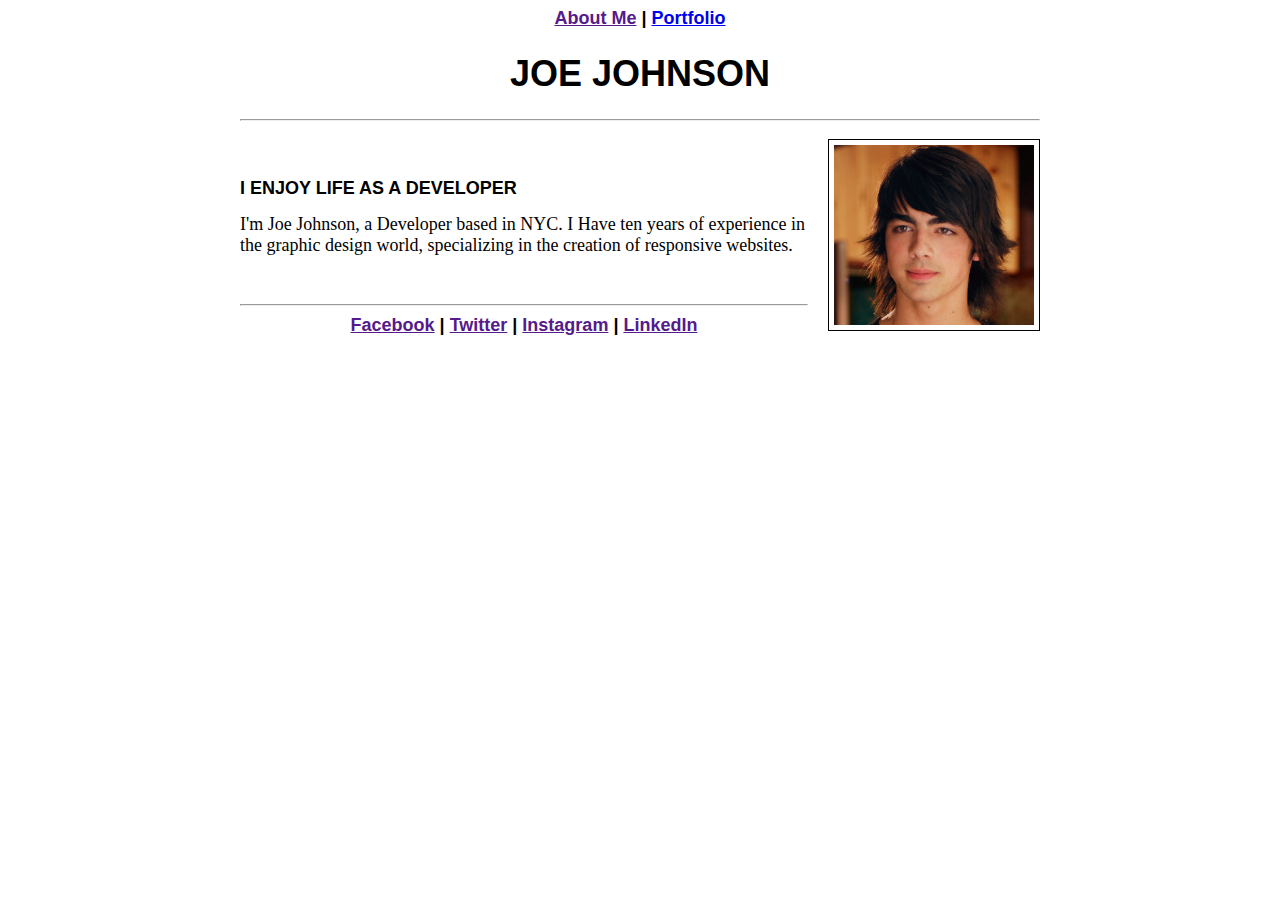
==== index.html @ e4595de2 "all the files" ====
<!doctype: html>
<html>
	<head>
		<title>About Me</title>
		<link href="style.css" type="text/css" rel="stylesheet"/>
	</head>
	
<body>
	<div id="page-wrap">
	<p>
		<nav>
			<a href="">About Me</a> | <a href="portfolio.html">Portfolio</a>
		</nav>
	</p>

<div class="linetop"></div>

	<h1>JOE JOHNSON</h1>

<hr>

<p>
	<img src="images/joe_jonas.jpg" alt="joe jonas with a beautiful lesbian mullet" title="joe jonas"></img>

	<br>
	<h2>I ENJOY LIFE AS A DEVELOPER</h2>


		I'm Joe Johnson, a Developer based in NYC. I Have ten years of experience in the graphic design world, specializing in the creation of responsive websites.
</p>
<br>
<hr>

	<nav>
		<a href="">Facebook</a> | <a href="">Twitter</a> | <a href="">Instagram</a> | <a href="">LinkedIn</a>
	</nav>
<div class="linebottom"></div>
</div>
</body>
</html>
---- style.css ----
h1, nav{
	font-family: helvetica;
	text-align: center;
}

h2{
	font-family: helvetica;
	font-size: 18px;
	text-align: left;
}

nav{
	font-weight:bold;
	font-style: underline;
	text-align: center;
}

nav, h1{
	text-align: center;
}

body {
	font-family: times;
	font-size: 18px;
}

img{
	max-width: 25%;
	max-height: auto;
	text-align: right;
    float: right;
    border: 1px solid black;
    padding: 5px;
    margin: 0px 0px 15px 20px;
}

#page-wrap {
     width: 800px;
     margin: 0 auto;
}
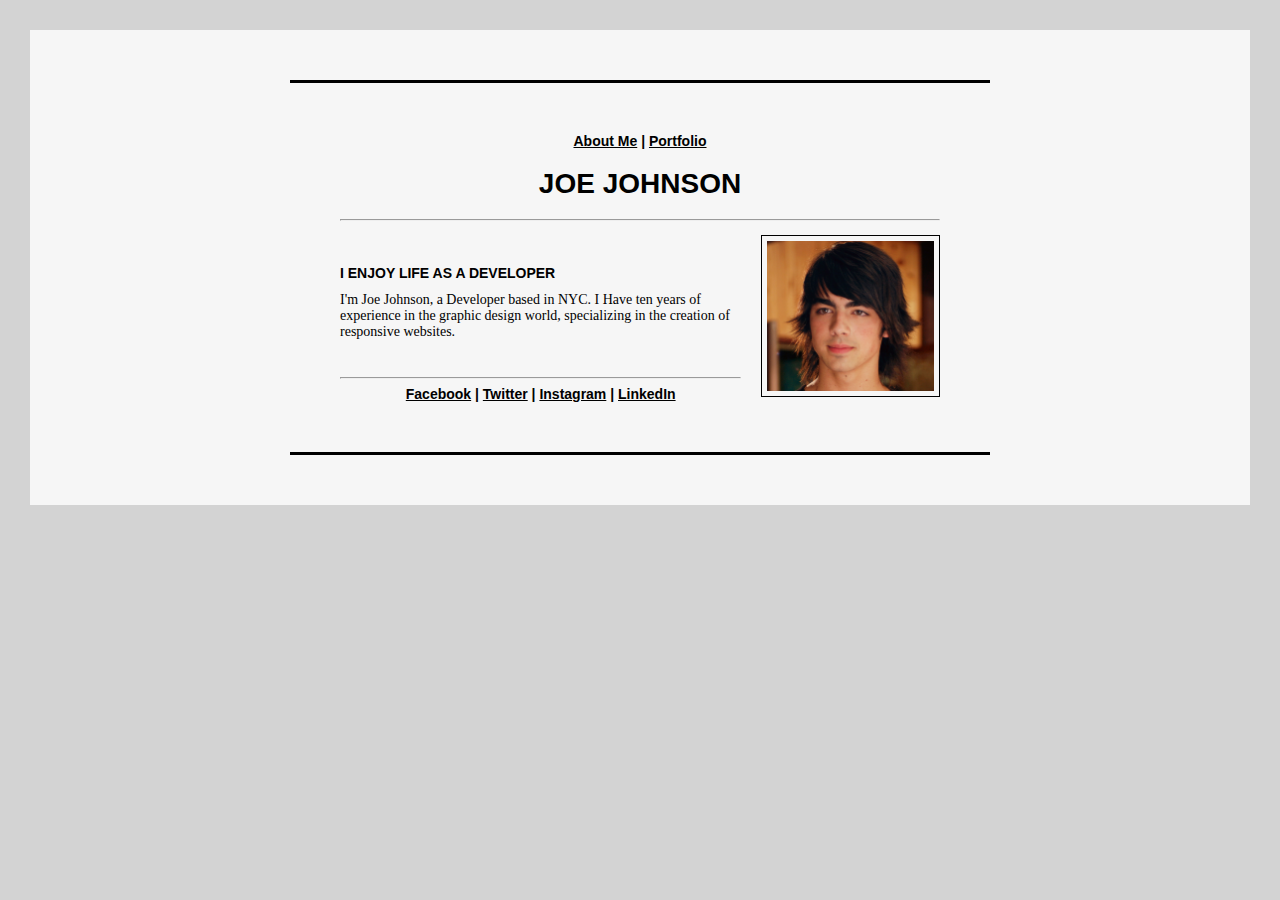
==== commit 3fad5ecf: "added most of the html and css" ====
--- a/index.html
+++ b/index.html
@@ -1,23 +1,19 @@
-<!doctype: html>
+<!DOCTYPE html>
 <html>
 	<head>
-		<title>About Me</title>
-		<link href="style.css" type="text/css" rel="stylesheet"/>
+		<title>Online Resume | About Me</title>
+		<link href="css/style.css" type="text/css" rel="stylesheet"/>
 	</head>
 	
 <body>
 	<div id="page-wrap">
-	<p>
 		<nav>
-			<a href="">About Me</a> | <a href="portfolio.html">Portfolio</a>
+			<a href="#">About Me</a> | <a href="portfolio.html">Portfolio</a>
 		</nav>
-	</p>
-
-<div class="linetop"></div>
 
 	<h1>JOE JOHNSON</h1>
 
-<hr>
+	<hr>
 
 <p>
 	<img src="images/joe_jonas.jpg" alt="joe jonas with a beautiful lesbian mullet" title="joe jonas"></img>
@@ -27,14 +23,14 @@
 
 
 		I'm Joe Johnson, a Developer based in NYC. I Have ten years of experience in the graphic design world, specializing in the creation of responsive websites.
+		
 </p>
 <br>
-<hr>
+	<hr>
 
 	<nav>
 		<a href="">Facebook</a> | <a href="">Twitter</a> | <a href="">Instagram</a> | <a href="">LinkedIn</a>
 	</nav>
-<div class="linebottom"></div>
 </div>
 </body>
 </html>--- a/css/style.css
+++ b/css/style.css
@@ -0,0 +1,57 @@
+html{
+	background-color: #d3d3d3;
+}
+
+body {
+	font-family: times;
+	font-size: 14px;
+	background-color: #f6f6f6;
+	margin:30px;
+	padding: 50px;
+}
+
+h1, h2{
+	text-transform: uppercase;
+}
+h1, nav{
+	font-family: helvetica;
+	text-align: center;
+}
+
+h2{
+	font-family: helvetica;
+	font-size: 14px;
+	text-align: left;
+}
+
+nav{
+	font-weight:bold;
+	font-style: underline;
+	text-align: center;
+}
+
+a{
+	color:black;
+}
+
+nav, h1{
+	text-align: center;
+}
+
+img{
+	max-height: 150px;
+	max-width: auto;
+	text-align: right;
+    float: right;
+    border: 1px solid black;
+    padding: 5px;
+    margin: 0px 0px 15px 20px;
+}
+
+#page-wrap {
+     width: 600px;
+     margin: 0 auto;
+     border-top: black solid 3px;
+	 border-bottom: black solid 3px;
+	 padding: 50px
+}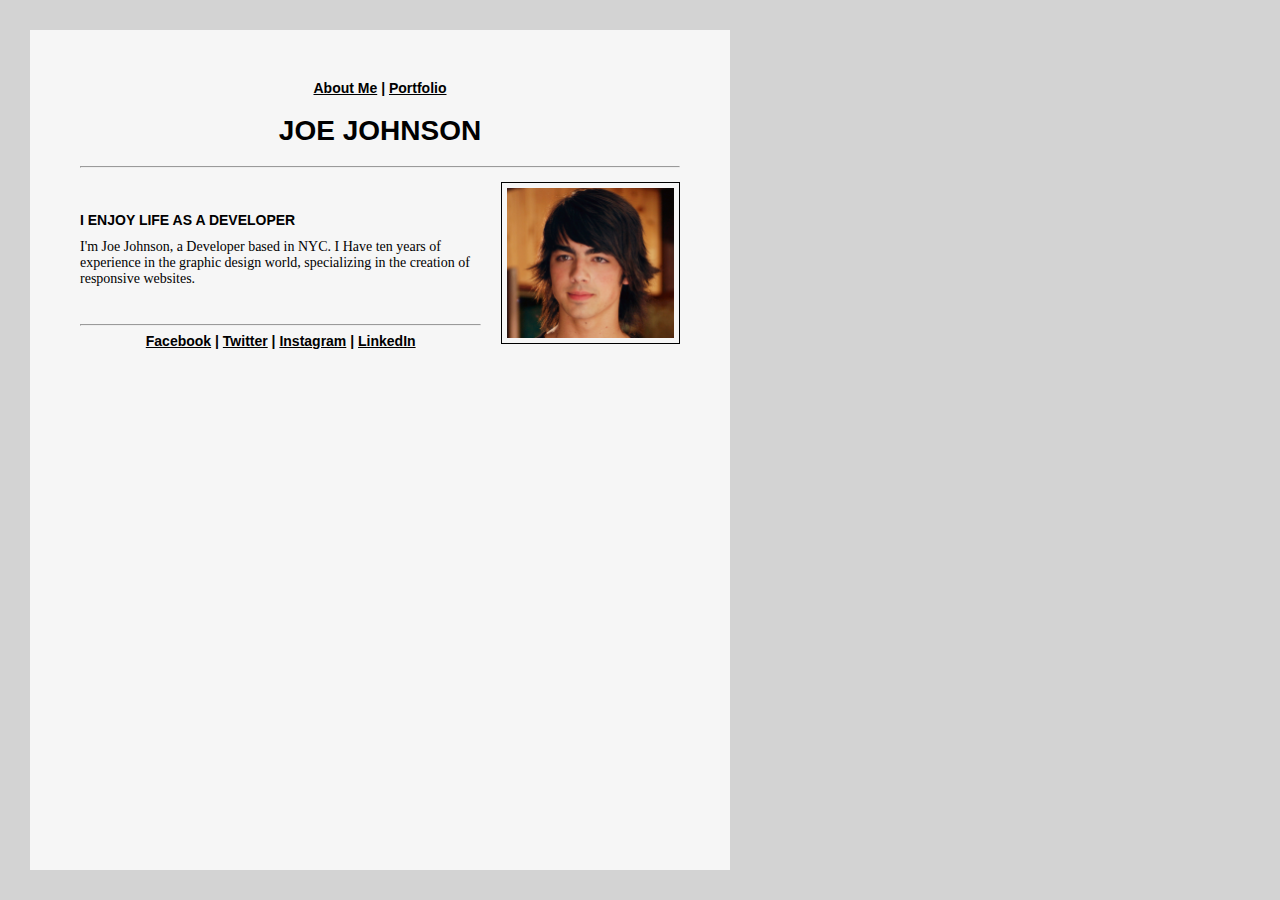
==== commit f5d37d32: "created portfolio .html and .css pages" ====
--- a/index.html
+++ b/index.html
@@ -1,19 +1,21 @@
-<!DOCTYPE html>
+<!doctype: html>
 <html>
 	<head>
-		<title>Online Resume | About Me</title>
-		<link href="css/style.css" type="text/css" rel="stylesheet"/>
+		<title>About Me</title>
+		<link href="style.css" type="text/css" rel="stylesheet"/>
 	</head>
 	
 <body>
-	<div id="page-wrap">
+	<div id="wrapper">
+	<p>
 		<nav>
-			<a href="#">About Me</a> | <a href="portfolio.html">Portfolio</a>
+			<a href="">About Me</a> | <a href="portfolio.html">Portfolio</a>
 		</nav>
+	</p>
 
 	<h1>JOE JOHNSON</h1>
 
-	<hr>
+<hr>
 
 <p>
 	<img src="images/joe_jonas.jpg" alt="joe jonas with a beautiful lesbian mullet" title="joe jonas"></img>
@@ -23,10 +25,9 @@
 
 
 		I'm Joe Johnson, a Developer based in NYC. I Have ten years of experience in the graphic design world, specializing in the creation of responsive websites.
-		
 </p>
 <br>
-	<hr>
+<hr>
 
 	<nav>
 		<a href="">Facebook</a> | <a href="">Twitter</a> | <a href="">Instagram</a> | <a href="">LinkedIn</a>
--- a/style.css
+++ b/style.css
@@ -0,0 +1,59 @@
+html{
+	background-color: #d3d3d3;
+}
+
+body {
+	max-width: 600px;
+	max-height: auto;
+	font-family: times;
+	font-size: 14px;
+	background-color: #f6f6f6;
+	margin:30px;
+	padding: 50px;
+}
+
+h1, h2{
+	text-transform: uppercase;
+}
+h1, nav{
+	font-family: helvetica;
+	text-align: center;
+}
+
+h2{
+	font-family: helvetica;
+	font-size: 14px;
+	text-align: left;
+}
+
+nav{
+	font-weight:bold;
+	font-style: underline;
+	text-align: center;
+}
+
+a{
+	color:black;
+}
+
+nav, h1{
+	text-align: center;
+}
+
+img{
+	max-height: 150px;
+	max-width: auto;
+	text-align: right;
+    float: right;
+    border: 1px solid black;
+    padding: 5px;
+    margin: 0px 0px 15px 20px;
+}
+
+#page-wrap {
+     width: 600px;
+     margin: 0 auto;
+     border-top: black solid 3px;
+	 border-bottom: black solid 3px;
+	 padding: 50px
+}